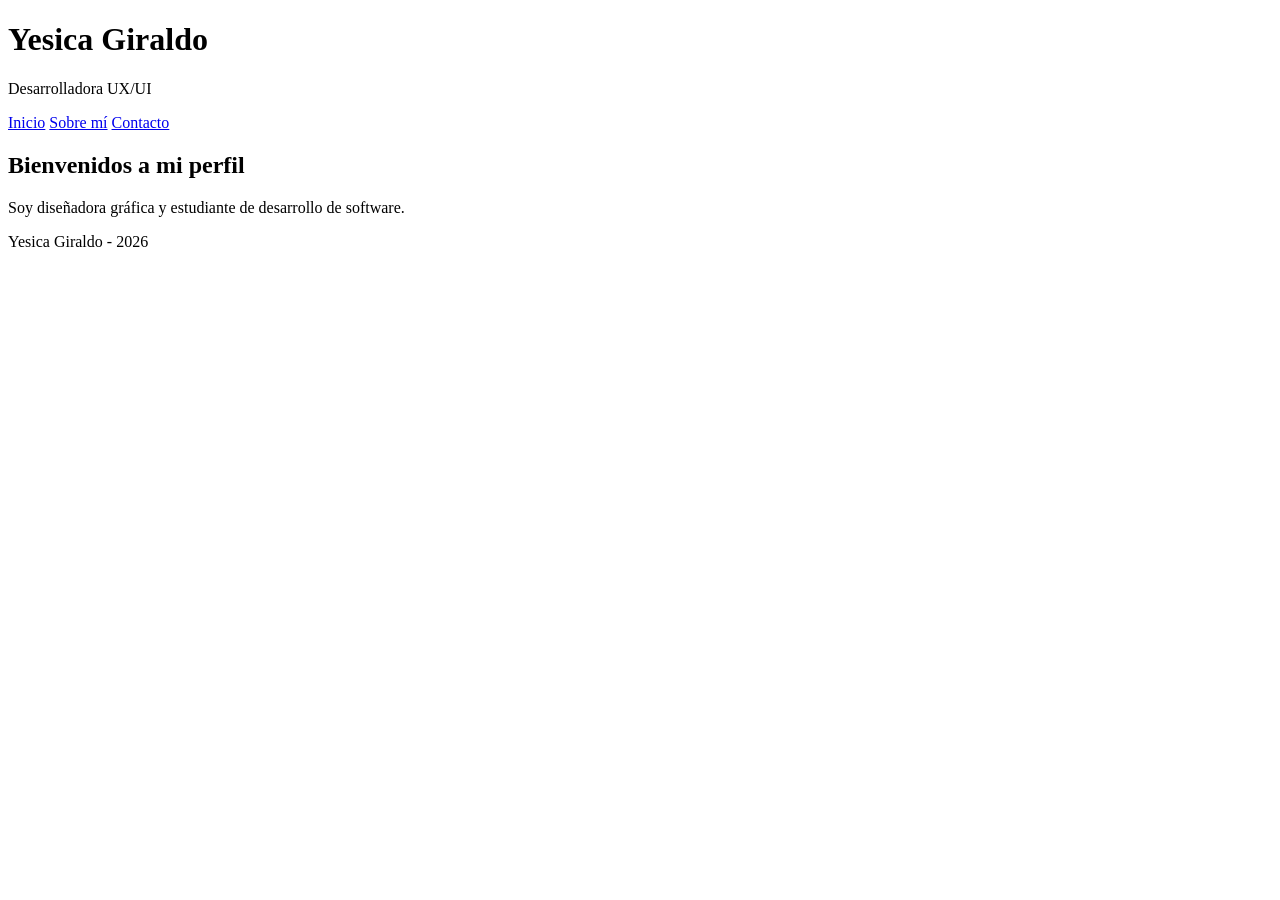
==== index.html @ ebd158c4 "feat: creacion de perfil con dos paginas enlazadas" ====
<!DOCTYPE html>
<html lang="en">
<head>
    <meta charset="UTF-8">
    <meta name="viewport" content="width=device-width, initial-scale=1.0">
    <title>Inicio / Yesica Giraldo</title>
</head>
<body>
      <header>
        <h1>Yesica Giraldo</h1>
        <p>Desarrolladora UX/UI</p>
    </header>

    <nav>
        <a href="index.html">Inicio</a>
        <a href="sobre-mi.html">Sobre mí</a>
        <a href="contacto.html">Contacto</a>
    </nav>

    <main>
        <section>
            <h2>Bienvenidos a mi perfil</h2>
            <p>
                Soy diseñadora gráfica y estudiante
                de desarrollo de software.
            </p>
        </section>
    </main>

    <footer>
        <p>Yesica Giraldo - 2026</p>
    </footer>
</body>
</html>
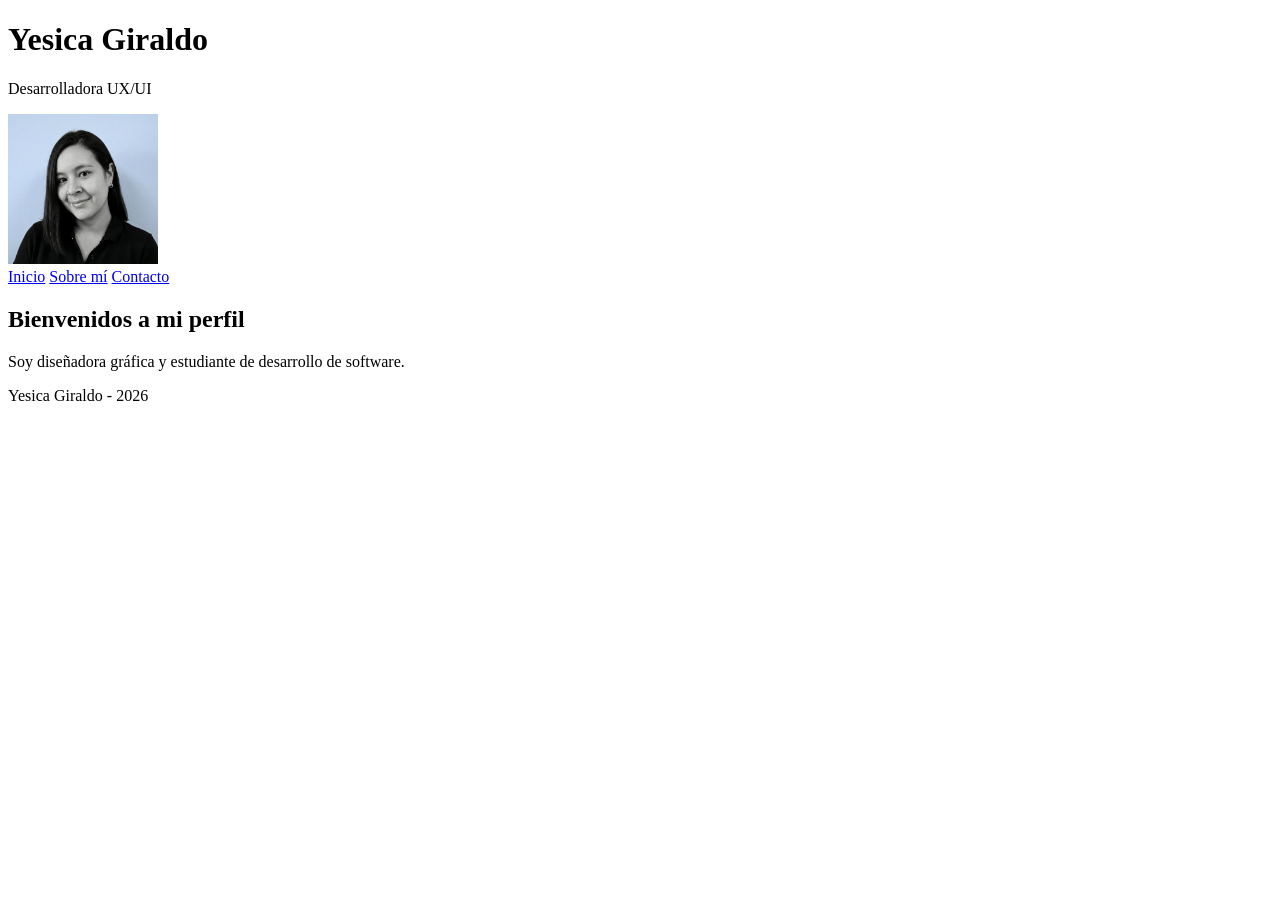
==== commit 6738c1a3: "feat: foto de perfil" ====
--- a/index.html
+++ b/index.html
@@ -6,11 +6,12 @@
     <title>Inicio / Yesica Giraldo</title>
 </head>
 <body>
+      
       <header>
         <h1>Yesica Giraldo</h1>
         <p>Desarrolladora UX/UI</p>
     </header>
-
+    <img src="img/perfil portafolio.jpg" alt="portada" width="150px"> 
     <nav>
         <a href="index.html">Inicio</a>
         <a href="sobre-mi.html">Sobre mí</a>
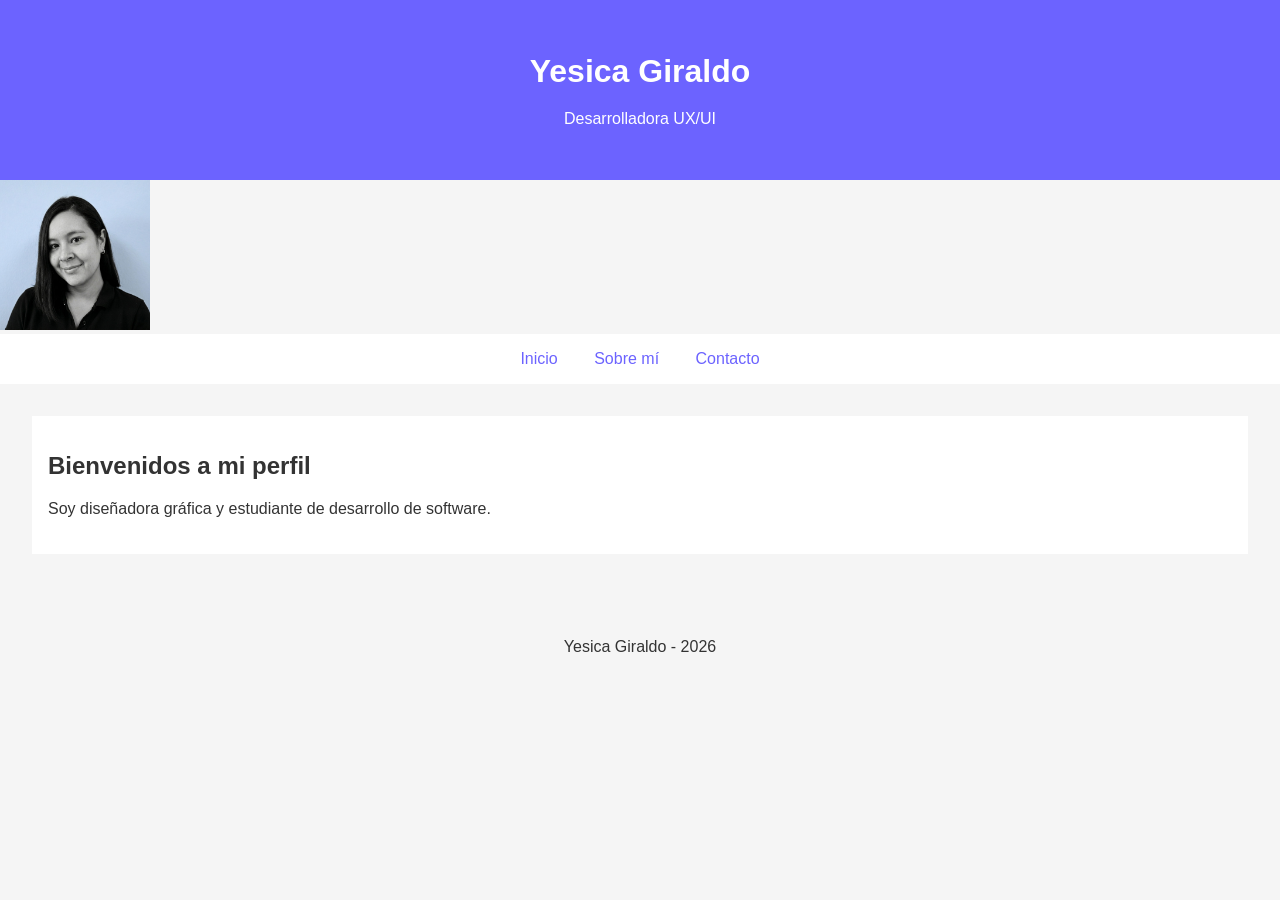
==== commit 4460a4f6: "feat: hoja de estilos enlazasa" ====
--- a/index.html
+++ b/index.html
@@ -4,6 +4,7 @@
     <meta charset="UTF-8">
     <meta name="viewport" content="width=device-width, initial-scale=1.0">
     <title>Inicio / Yesica Giraldo</title>
+    <link rel="stylesheet" href="estilos.css">
 </head>
 <body>
       
--- a/estilos.css
+++ b/estilos.css
@@ -0,0 +1,85 @@
+
+:root {
+    --color-principal: #6C63FF;
+    --color-fondo: #F5F5F5;
+    --color-texto: #333333;
+    --color-blanco: #FFFFFF;
+    --espacio: 1rem;
+}
+
+body {
+    font-family: Arial, sans-serif;
+    background-color: var(--color-fondo);
+    color: var(--color-texto);
+    margin: 0;
+    padding: 0;
+}
+
+header {
+    background-color: var(--color-principal);
+    color: var(--color-blanco);
+    text-align: center;
+    padding: 2rem;
+}
+
+nav {
+    background-color: var(--color-blanco);
+    padding: var(--espacio);
+    text-align: center;
+}
+
+nav a {
+    color: var(--color-principal);
+    text-decoration: none;
+    margin: 0 1rem;
+}
+
+main {
+    padding: 2rem;
+}
+
+section {
+    background-color: var(--color-blanco);
+    padding: var(--espacio);
+    margin-bottom: 1rem;
+}
+
+h1, h2 {
+    margin-bottom: 1rem;
+}
+
+p, li {
+    line-height: 1.6;
+}
+
+table {
+    border-collapse: collapse;
+    width: 100%;
+}
+
+th, td {
+    border: 1px solid var(--color-texto);
+    padding: 0.5rem;
+}
+
+th {
+    background-color: var(--color-principal);
+    color: var(--color-blanco);
+}
+
+input, textarea {
+    margin: 0.5rem 0 1rem;
+    padding: 0.5rem;
+}
+
+button {
+    background-color: var(--color-principal);
+    color: var(--color-blanco);
+    padding: 0.75rem 1rem;
+    border: none;
+}
+
+footer {
+    text-align: center;
+    padding: var(--espacio);
+}
